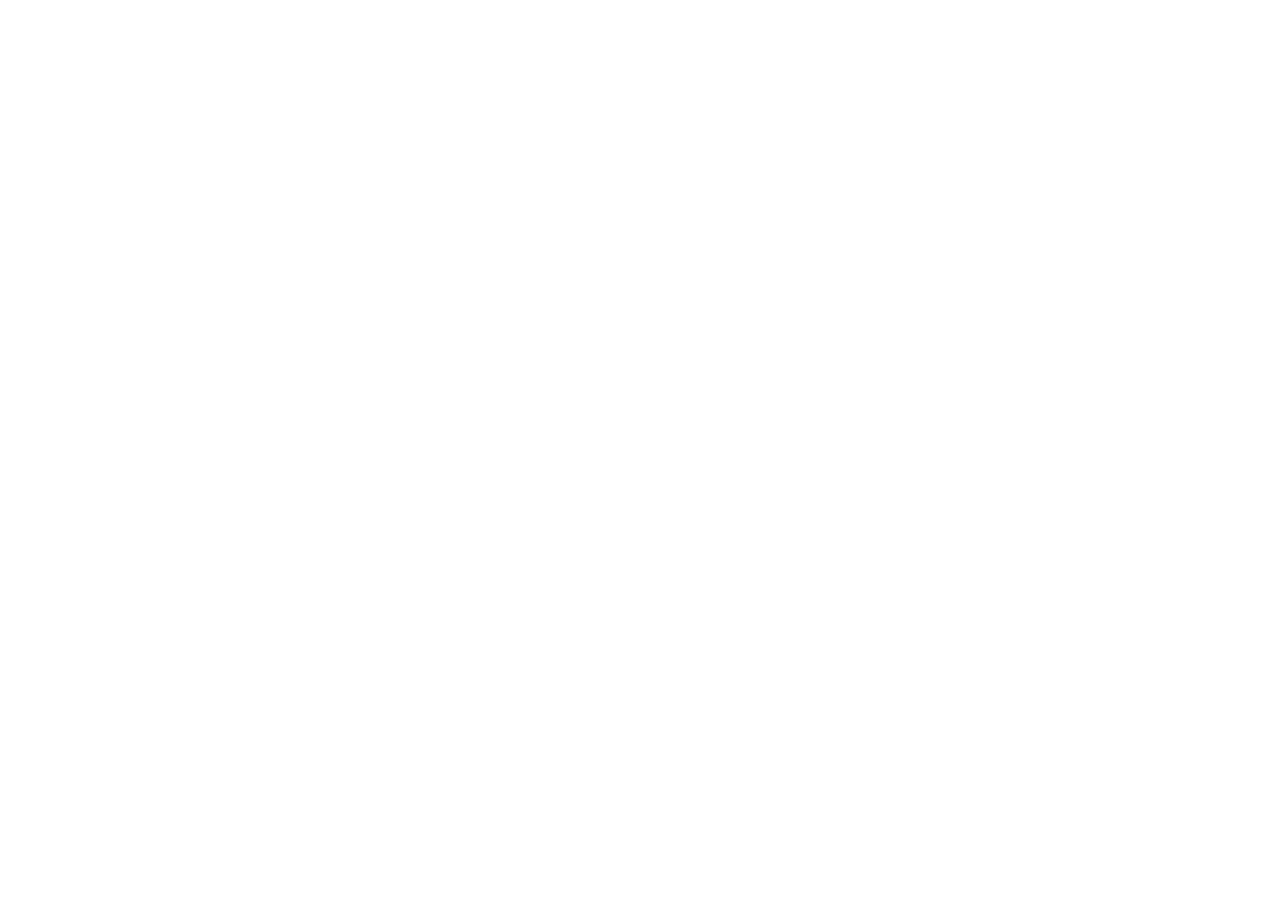
==== story/index.html @ b91af669 "Create index.html" ====
<!DOCTYPE html>

<!-- https://rebeccawilkins.github.io/pl1/story-->
<html>
  <head>
    <title>Dynamic Map</title>
    <script src="https://polyfill.io/v3/polyfill.min.js?features=default"></script>
    
<style>
      /* Always set the map height explicitly to define the size of the div
       * element that contains the map. */
#map {
  height: 100%;
}

/* Optional: Makes the sample page fill the window. */
html,
body {
  height: 100%;
  margin: 0;
  padding: 0;
}
</style>
<script>
      let map;

function initMap() {
  map = new google.maps.Map(document.getElementById("map"), {
    center: { lat: -34.397, lng: 150.644 },
    zoom: 8,
  });
}
</script>
  </head>
  <body>
    <div id="map"></div>

    <!-- Async script executes immediately and must be after any DOM elements used in callback. -->
    <script
      src="https://maps.googleapis.com/maps/api/js?key=AIzaSyDv3MGflguusDaLmV_-BUlmuoUI4EbM88w&callback=initMap&v=weekly"
      async
    ></script>
  </body>
</html>
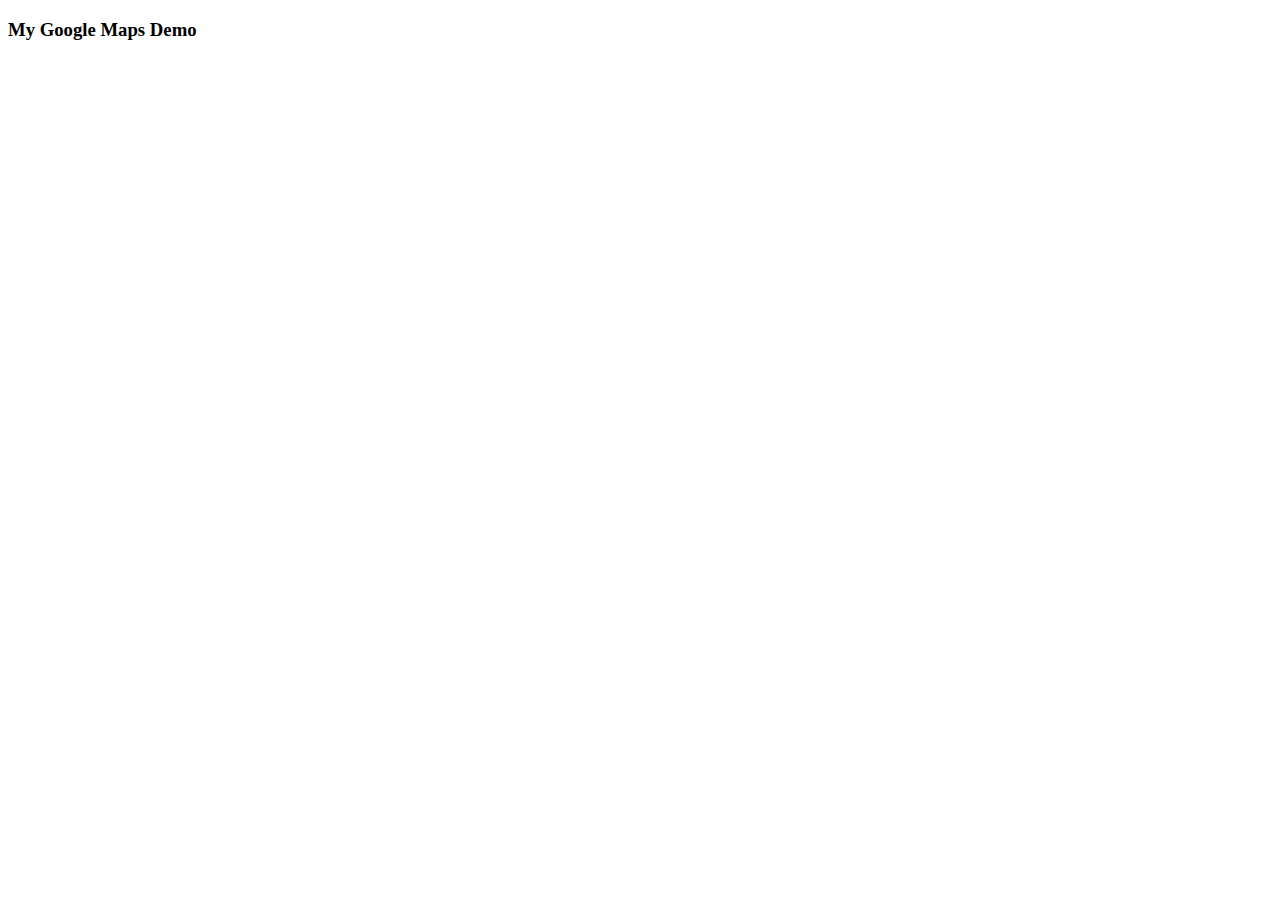
==== commit 20b7c964: "Update index.html" ====
--- a/story/index.html
+++ b/story/index.html
@@ -1,43 +1,86 @@
 <!DOCTYPE html>
 
 <!-- https://rebeccawilkins.github.io/pl1/story-->
+
 <html>
   <head>
-    <title>Dynamic Map</title>
-    <script src="https://polyfill.io/v3/polyfill.min.js?features=default"></script>
-    
-<style>
-      /* Always set the map height explicitly to define the size of the div
-       * element that contains the map. */
-#map {
-  height: 100%;
-}
+    <title>Add Map</title>
 
-/* Optional: Makes the sample page fill the window. */
-html,
-body {
-  height: 100%;
-  margin: 0;
-  padding: 0;
-}
-</style>
-<script>
-      let map;
-
-function initMap() {
-  map = new google.maps.Map(document.getElementById("map"), {
-    center: { lat: -34.397, lng: 150.644 },
-    zoom: 8,
-  });
-}
-</script>
+    <style type="text/css">
+      /* Set the size of the div element that contains the map */
+      #map {
+        height: 400px;
+        /* The height is 400 pixels */
+        width: 100%;
+        /* The width is the width of the web page */
+      }
+    </style>
+    <script>
+      // Initialize and add the map
+      function initMap() {
+        // The location of ON
+        const ontario = { lat: 51.2538, lng: -85.3232 };
+        // The location of kingston
+        const kingston = { lat: 44.2312, lng: -76.4860 };
+        // The location of ottawa
+        const ottawa_altavista = { lat: 45.3861, lng: -75.6706 };
+        // The location of claysburg, PA
+        const claysburg = { lat: 40.2967, lng: -78.4497 };
+        // The location of belleville
+        const belleville = { lat: 44.1628, lng: -77.3832 };
+        // The location of guelph
+        const guelph = { lat: 43.5448, lng: -80.2482 };
+        // The location of stirling
+        const ottawa_downtown = { lat: 45.424721, lng: -75.695000 };      
+        // The location of stirling
+        const stirling = { lat: 44.2962, lng: --77.5475 }; 
+        
+        // The map, centered at ON
+        const map = new google.maps.Map(document.getElementById("map"), {
+          zoom: 6,
+          center: ontario,
+        });
+        
+        // Marker positioned at Kingston
+        const marker_kingston = new google.maps.Marker({
+          position: kingston,
+          map: map,
+        });
+        const marker_ottawa_altavista = new google.maps.Marker({
+        position: ottawa_altavista,
+        map: map,
+        });
+        const marker_claysburg = new google.maps.Marker({
+          position: claysburg,
+          map: map,
+        });
+        const marker_belleville = new google.maps.Marker({
+          position: belleville,
+          map: map,
+        });
+        const marker_guelph = new google.maps.Marker({
+          position: guelph,
+          map: map,
+        });
+        const marker_ottawa_downtown = new google.maps.Marker({
+          position: ottawa_downtown,
+          map: map,
+        });
+        const marker_stirling = new google.maps.Marker({
+          position: stirling,
+          map: map,
+        });
+      }
+    </script>
   </head>
   <body>
+    <h3>My Google Maps Demo</h3>
+    <!--The div element for the map -->
     <div id="map"></div>
 
     <!-- Async script executes immediately and must be after any DOM elements used in callback. -->
     <script
-      src="https://maps.googleapis.com/maps/api/js?key=AIzaSyDv3MGflguusDaLmV_-BUlmuoUI4EbM88w&callback=initMap&v=weekly"
+      src="https://maps.googleapis.com/maps/api/js?key=AIzaSyDv3MGflguusDaLmV_-BUlmuoUI4EbM88w&callback=initMap&libraries=&v=weekly"
       async
     ></script>
   </body>
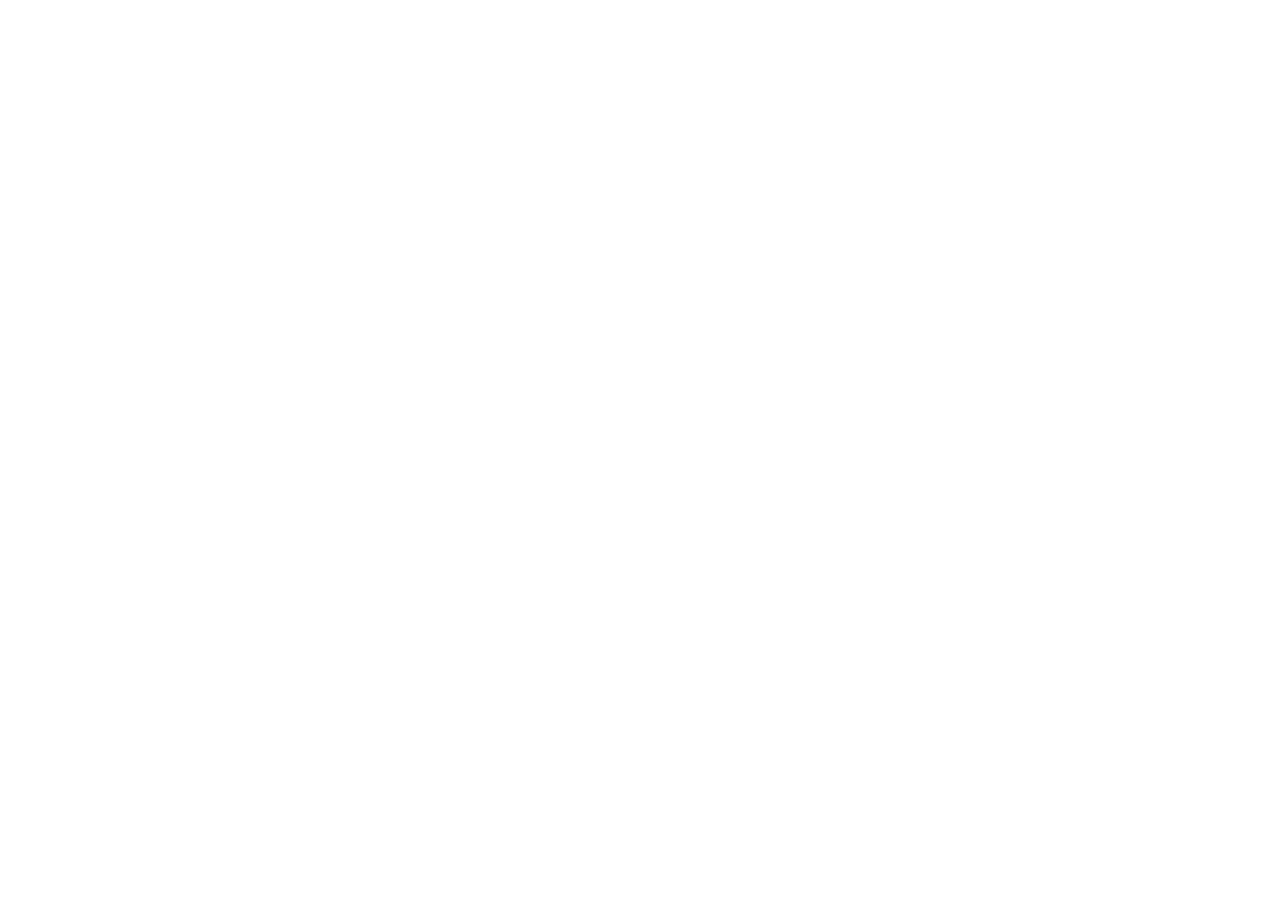
==== commit a3d84e45: "Update index.html" ====
--- a/story/index.html
+++ b/story/index.html
@@ -4,79 +4,44 @@
 
 <html>
   <head>
-    <title>Add Map</title>
+    <title>Dynamic Map</title>
+    <script src="https://polyfill.io/v3/polyfill.min.js?features=default"></script>
 
-    <style type="text/css">
-      /* Set the size of the div element that contains the map */
-      #map {
-        height: 400px;
-        /* The height is 400 pixels */
-        width: 100%;
-        /* The width is the width of the web page */
-      }
-    </style>
-    <script>
-      // Initialize and add the map
-      function initMap() {
-        // The location of ON
-        const ontario = { lat: 51.2538, lng: -85.3232 };
-        // The location of kingston
-        const kingston = { lat: 44.2312, lng: -76.4860 };
-        // The location of ottawa
-        const ottawa_altavista = { lat: 45.3861, lng: -75.6706 };
-        // The location of claysburg, PA
-        const claysburg = { lat: 40.2967, lng: -78.4497 };
-        // The location of belleville
-        const belleville = { lat: 44.1628, lng: -77.3832 };
-        // The location of guelph
-        const guelph = { lat: 43.5448, lng: -80.2482 };
-        // The location of stirling
-        const ottawa_downtown = { lat: 45.424721, lng: -75.695000 };      
-        // The location of stirling
-        const stirling = { lat: 44.2962, lng: --77.5475 }; 
-        
-        // The map, centered at ON
-        const map = new google.maps.Map(document.getElementById("map"), {
-          zoom: 6,
-          center: ontario,
-        });
-        
-        // Marker positioned at Kingston
-        const marker_kingston = new google.maps.Marker({
-          position: kingston,
-          map: map,
-        });
-        const marker_ottawa_altavista = new google.maps.Marker({
-        position: ottawa_altavista,
-        map: map,
-        });
-        const marker_claysburg = new google.maps.Marker({
-          position: claysburg,
-          map: map,
-        });
-        const marker_belleville = new google.maps.Marker({
-          position: belleville,
-          map: map,
-        });
-        const marker_guelph = new google.maps.Marker({
-          position: guelph,
-          map: map,
-        });
-        const marker_ottawa_downtown = new google.maps.Marker({
-          position: ottawa_downtown,
-          map: map,
-        });
-        const marker_stirling = new google.maps.Marker({
-          position: stirling,
-          map: map,
-        });
-      }
-    </script>
+<style>
+      /* Always set the map height explicitly to define the size of the div
+       * element that contains the map. */
+#map {
+  height: 100%;
+}
+
+/* Optional: Makes the sample page fill the window. */
+html,
+body {
+  height: 100%;
+  margin: 0;
+  padding: 0;
+}
+</style>
+<script>
+      let map;
+
+function initMap() {
+  map = new google.maps.Map(document.getElementById("map"), {
+    center: { lat: -34.397, lng: 150.644 },
+    zoom: 8,
+  });
+}
+</script>
   </head>
   <body>
-    <h3>My Google Maps Demo</h3>
-    <!--The div element for the map -->
     <div id="map"></div>
+
+    <!-- Async script executes immediately and must be after any DOM elements used in callback. -->
+    <script
+      src="https://maps.googleapis.com/maps/api/js?key=AIzaSyDv3MGflguusDaLmV_-BUlmuoUI4EbM88w&callback=initMap&v=weekly"
+      async
+    ></script>
+  </body>
 
     <!-- Async script executes immediately and must be after any DOM elements used in callback. -->
     <script
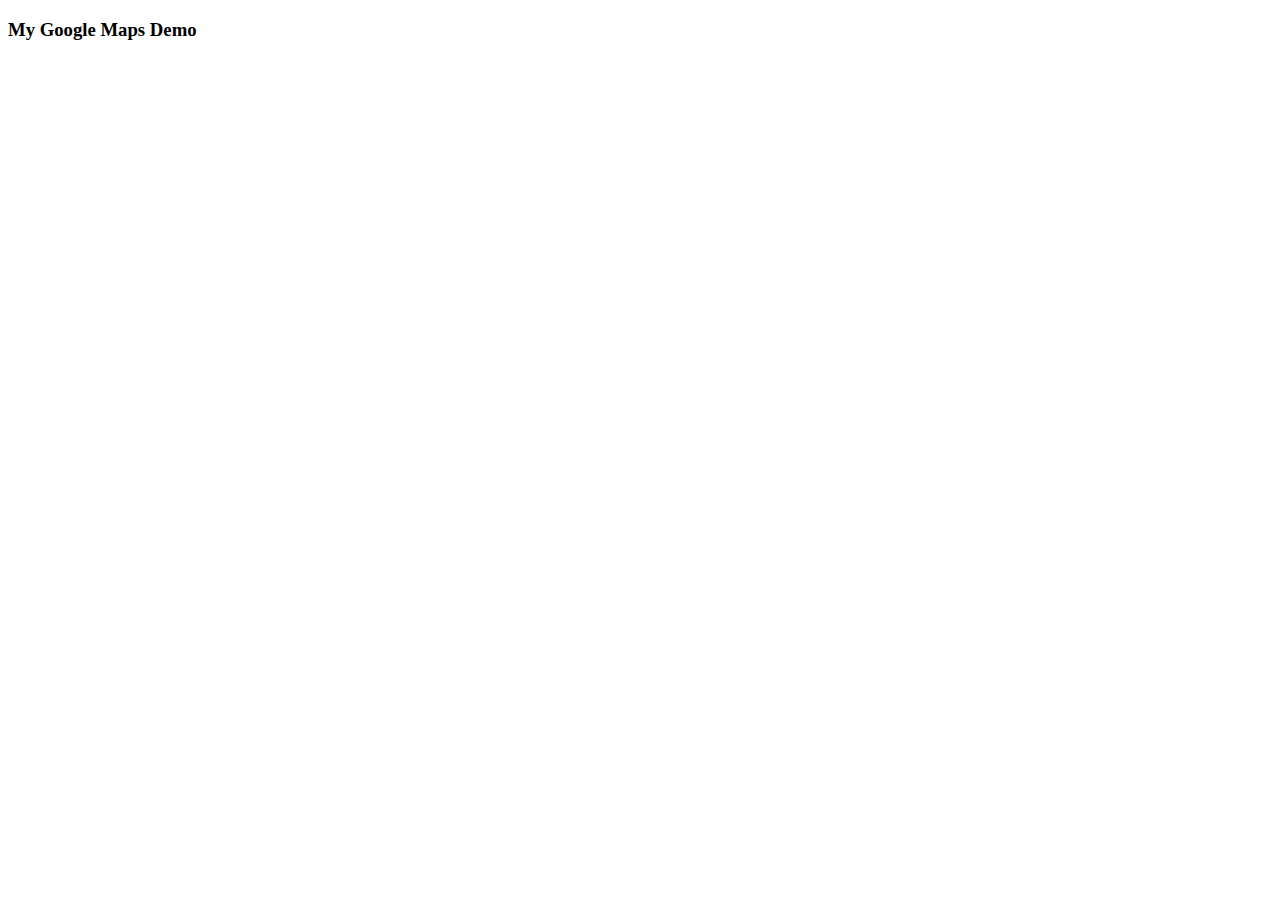
==== commit 520be012: "Update index.html" ====
--- a/story/index.html
+++ b/story/index.html
@@ -5,43 +5,79 @@
 <html>
   <head>
     <title>Dynamic Map</title>
-    <script src="https://polyfill.io/v3/polyfill.min.js?features=default"></script>
 
-<style>
-      /* Always set the map height explicitly to define the size of the div
-       * element that contains the map. */
-#map {
-  height: 100%;
-}
-
-/* Optional: Makes the sample page fill the window. */
-html,
-body {
-  height: 100%;
-  margin: 0;
-  padding: 0;
-}
-</style>
-<script>
-      let map;
-
-function initMap() {
-  map = new google.maps.Map(document.getElementById("map"), {
-    center: { lat: -34.397, lng: 150.644 },
-    zoom: 8,
-  });
-}
-</script>
+    <style type="text/css">
+      /* Set the size of the div element that contains the map */
+      #map {
+        height: 400px;
+        /* The height is 400 pixels */
+        width: 100%;
+        /* The width is the width of the web page */
+      }
+    </style>
+    <script>
+let map;
+      // Initialize and add the map
+      function initMap() {
+        // The location of ON
+        const ontario = { lat: 51.2538, lng: -85.3232 };
+        // The location of kingston
+        const kingston = { lat: 44.2312, lng: -76.4860 };
+        // The location of ottawa
+        const ottawa_altavista = { lat: 45.3861, lng: -75.6706 };
+        // The location of claysburg, PA
+        const claysburg = { lat: 40.2967, lng: -78.4497 };
+        // The location of belleville
+        const belleville = { lat: 44.1628, lng: -77.3832 };
+        // The location of guelph
+        const guelph = { lat: 43.5448, lng: -80.2482 };
+        // The location of stirling
+        const ottawa_downtown = { lat: 45.424721, lng: -75.695000 };      
+        // The location of stirling
+        const stirling = { lat: 44.2962, lng: --77.5475 }; 
+        
+        // The map, centered at ON
+        const map = new google.maps.Map(document.getElementById("map"), {
+          zoom: 6,
+          center: ontario,
+        });
+        
+        // Marker positioned at Kingston
+        const marker_kingston = new google.maps.Marker({
+          position: kingston,
+          map: map,
+        });
+        const marker_ottawa_altavista = new google.maps.Marker({
+        position: ottawa_altavista,
+        map: map,
+        });
+        const marker_claysburg = new google.maps.Marker({
+          position: claysburg,
+          map: map,
+        });
+        const marker_belleville = new google.maps.Marker({
+          position: belleville,
+          map: map,
+        });
+        const marker_guelph = new google.maps.Marker({
+          position: guelph,
+          map: map,
+        });
+        const marker_ottawa_downtown = new google.maps.Marker({
+          position: ottawa_downtown,
+          map: map,
+        });
+        const marker_stirling = new google.maps.Marker({
+          position: stirling,
+          map: map,
+        });
+      }
+    </script>
   </head>
   <body>
+    <h3>My Google Maps Demo</h3>
+    <!--The div element for the map -->
     <div id="map"></div>
-
-    <!-- Async script executes immediately and must be after any DOM elements used in callback. -->
-    <script
-      src="https://maps.googleapis.com/maps/api/js?key=AIzaSyDv3MGflguusDaLmV_-BUlmuoUI4EbM88w&callback=initMap&v=weekly"
-      async
-    ></script>
-  </body>
 
     <!-- Async script executes immediately and must be after any DOM elements used in callback. -->
     <script
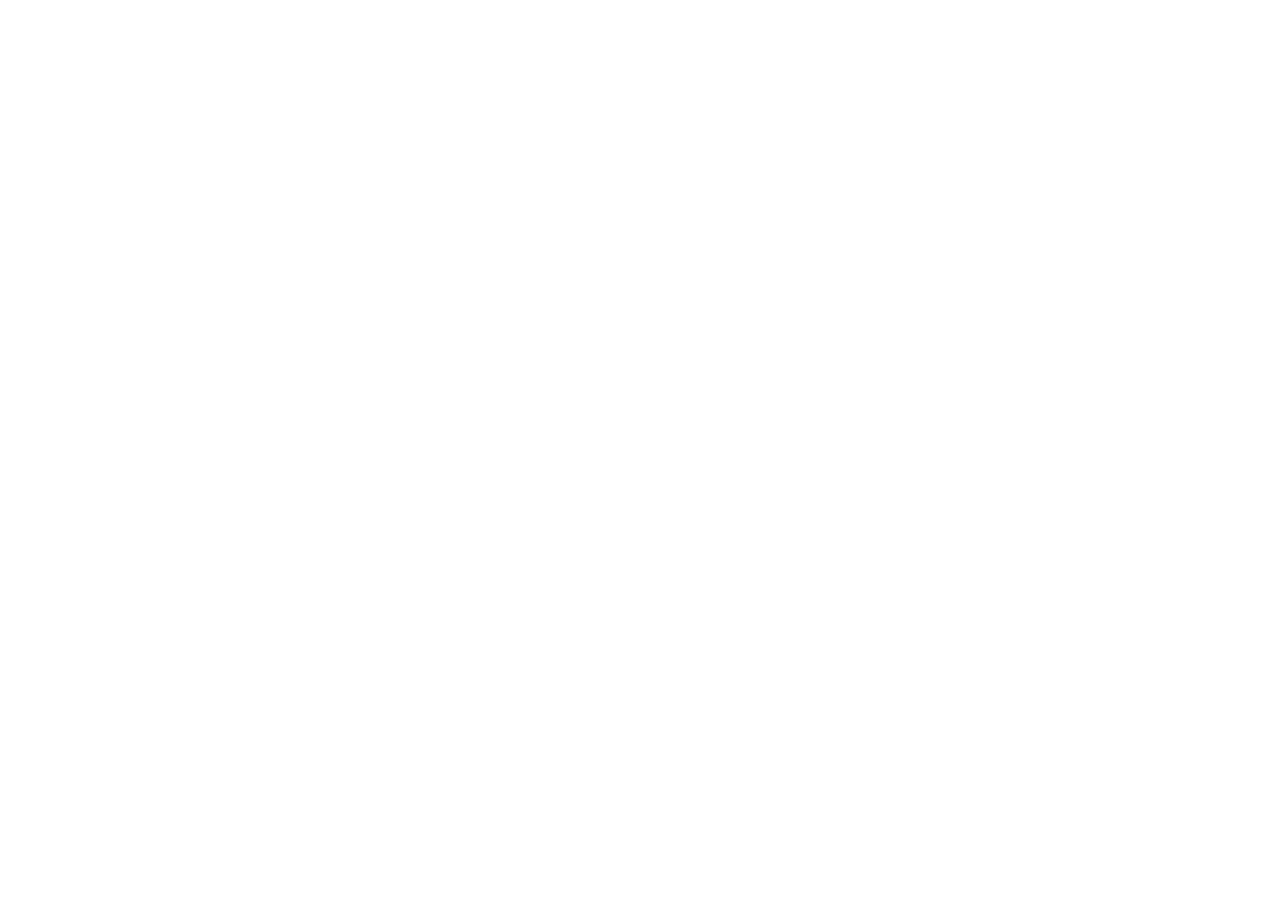
==== commit 8357e205: "Update index.html" ====
--- a/story/index.html
+++ b/story/index.html
@@ -5,79 +5,44 @@
 <html>
   <head>
     <title>Dynamic Map</title>
+    <script src="https://polyfill.io/v3/polyfill.min.js?features=default"></script>
 
-    <style type="text/css">
-      /* Set the size of the div element that contains the map */
-      #map {
-        height: 400px;
-        /* The height is 400 pixels */
-        width: 100%;
-        /* The width is the width of the web page */
-      }
-    </style>
-    <script>
-let map;
-      // Initialize and add the map
-      function initMap() {
-        // The location of ON
+<style>
+      /* Always set the map height explicitly to define the size of the div
+       * element that contains the map. */
+#map {
+  height: 100%;
+}
+
+/* Optional: Makes the sample page fill the window. */
+html,
+body {
+  height: 100%;
+  margin: 0;
+  padding: 0;
+}
+</style>
+<script>
+      let map;
+// The location of ON
         const ontario = { lat: 51.2538, lng: -85.3232 };
-        // The location of kingston
-        const kingston = { lat: 44.2312, lng: -76.4860 };
-        // The location of ottawa
-        const ottawa_altavista = { lat: 45.3861, lng: -75.6706 };
-        // The location of claysburg, PA
-        const claysburg = { lat: 40.2967, lng: -78.4497 };
-        // The location of belleville
-        const belleville = { lat: 44.1628, lng: -77.3832 };
-        // The location of guelph
-        const guelph = { lat: 43.5448, lng: -80.2482 };
-        // The location of stirling
-        const ottawa_downtown = { lat: 45.424721, lng: -75.695000 };      
-        // The location of stirling
-        const stirling = { lat: 44.2962, lng: --77.5475 }; 
-        
-        // The map, centered at ON
-        const map = new google.maps.Map(document.getElementById("map"), {
-          zoom: 6,
-          center: ontario,
-        });
-        
-        // Marker positioned at Kingston
-        const marker_kingston = new google.maps.Marker({
-          position: kingston,
-          map: map,
-        });
-        const marker_ottawa_altavista = new google.maps.Marker({
-        position: ottawa_altavista,
-        map: map,
-        });
-        const marker_claysburg = new google.maps.Marker({
-          position: claysburg,
-          map: map,
-        });
-        const marker_belleville = new google.maps.Marker({
-          position: belleville,
-          map: map,
-        });
-        const marker_guelph = new google.maps.Marker({
-          position: guelph,
-          map: map,
-        });
-        const marker_ottawa_downtown = new google.maps.Marker({
-          position: ottawa_downtown,
-          map: map,
-        });
-        const marker_stirling = new google.maps.Marker({
-          position: stirling,
-          map: map,
-        });
-      }
-    </script>
+function initMap() {
+  map = new google.maps.Map(document.getElementById("map"), {
+    center: { ontario },
+    zoom: 8,
+  });
+}
+</script>
   </head>
   <body>
-    <h3>My Google Maps Demo</h3>
-    <!--The div element for the map -->
     <div id="map"></div>
+
+    <!-- Async script executes immediately and must be after any DOM elements used in callback. -->
+    <script
+      src="https://maps.googleapis.com/maps/api/js?key=AIzaSyDv3MGflguusDaLmV_-BUlmuoUI4EbM88w&callback=initMap&v=weekly"
+      async
+    ></script>
+  </body>
 
     <!-- Async script executes immediately and must be after any DOM elements used in callback. -->
     <script
